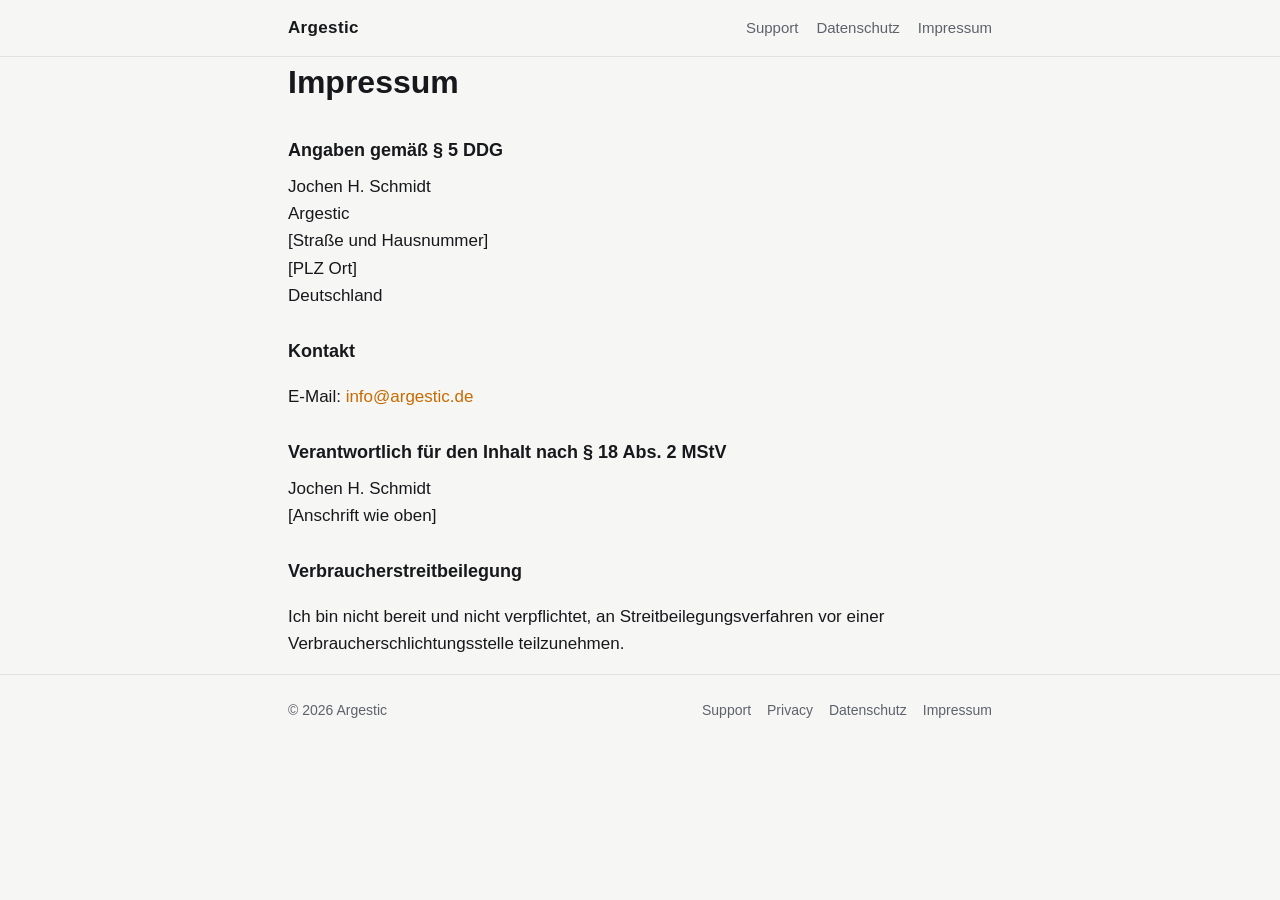
==== impressum.html @ 0b1c0c46 "The site: AVoidX, support, privacy, Impressum (address still to fill in)" ====
<!doctype html>
<html lang="de">
<head>
  <meta charset="utf-8">
  <meta name="viewport" content="width=device-width, initial-scale=1">
  <title>Impressum — Argestic</title>
  <meta name="robots" content="noindex">
  <link rel="icon" type="image/png" href="assets/favicon.png">
  <link rel="stylesheet" href="assets/style.css">
</head>
<body>
  <header class="site">
    <div class="wrap">
      <a class="brand" href="./">Argestic</a>
      <nav>
        <a href="support.html">Support</a>
        <a href="datenschutz.html">Datenschutz</a>
        <a href="impressum.html">Impressum</a>
      </nav>
    </div>
  </header>

  <main class="wrap">
    <article>
      <h1>Impressum</h1>

      <h3>Angaben gemäß § 5 DDG</h3>
      <address>
        Jochen H. Schmidt<br>
        Argestic<br>
        [Straße und Hausnummer]<br>
        [PLZ Ort]<br>
        Deutschland
      </address>

      <h3>Kontakt</h3>
      <p>E-Mail: <a href="mailto:info@argestic.de">info@argestic.de</a></p>

      <h3>Verantwortlich für den Inhalt nach § 18 Abs. 2 MStV</h3>
      <address>
        Jochen H. Schmidt<br>
        [Anschrift wie oben]
      </address>

      <h3>Verbraucherstreitbeilegung</h3>
      <p>Ich bin nicht bereit und nicht verpflichtet, an Streitbeilegungsverfahren vor einer
        Verbraucherschlichtungsstelle teilzunehmen.</p>
    </article>
  </main>

  <footer class="site">
    <div class="wrap">
      <span>© 2026 Argestic</span>
      <nav>
        <a href="support.html">Support</a>
        <a href="privacy.html">Privacy</a>
        <a href="datenschutz.html">Datenschutz</a>
        <a href="impressum.html">Impressum</a>
      </nav>
    </div>
  </footer>
</body>
</html>
---- assets/style.css ----
:root {
  --bg: #0e0f12;
  --panel: #17191e;
  --line: #262a31;
  --text: #e8e9ec;
  --muted: #9aa0aa;
  --accent: #ff9f2e;
  --max: 46rem;
}

@media (prefers-color-scheme: light) {
  :root {
    --bg: #f6f6f4;
    --panel: #ffffff;
    --line: #e2e2de;
    --text: #17181b;
    --muted: #5d626b;
    --accent: #c76a00;
  }
}

* { box-sizing: border-box; }

html { -webkit-text-size-adjust: 100%; }

body {
  margin: 0;
  background: var(--bg);
  color: var(--text);
  font: 17px/1.6 -apple-system, BlinkMacSystemFont, "SF Pro Text", "Segoe UI", Roboto, Helvetica, Arial, sans-serif;
}

a { color: var(--accent); text-decoration: none; }
a:hover { text-decoration: underline; }

.wrap { max-width: var(--max); margin: 0 auto; padding: 0 16px; }

header.site {
  border-bottom: 1px solid var(--line);
}
header.site .wrap {
  display: flex; align-items: center; justify-content: space-between;
  min-height: 56px; gap: 16px;
}
header.site .brand { color: var(--text); font-weight: 700; letter-spacing: .02em; }
header.site nav { display: flex; gap: 18px; font-size: 15px; }
header.site nav a { color: var(--muted); }
header.site nav a:hover { color: var(--text); text-decoration: none; }

main { padding: 48px 0 64px; }

.hero { text-align: center; padding: 16px 0 32px; }
.hero img { width: 128px; height: 128px; }
.hero h1 { font-size: clamp(30px, 6vw, 44px); line-height: 1.15; margin: 20px 0 8px; letter-spacing: -.01em; }
.hero p.lead { color: var(--muted); font-size: 19px; margin: 0 auto; max-width: 34rem; }

.platforms {
  display: grid; grid-template-columns: repeat(auto-fit, minmax(240px, 1fr));
  gap: 16px; margin: 40px 0;
}
.card {
  background: var(--panel); border: 1px solid var(--line); border-radius: 16px;
  padding: 20px 22px;
}
.card h3 { margin: 0 0 6px; font-size: 18px; }
.card p { margin: 0; color: var(--muted); font-size: 15px; }
.badge {
  display: inline-block; margin-top: 12px; padding: 3px 10px; border-radius: 999px;
  font-size: 13px; font-weight: 600; color: var(--accent);
  border: 1px solid color-mix(in srgb, var(--accent) 45%, transparent);
}

h2 { font-size: 22px; margin: 40px 0 12px; }
h3 { font-size: 18px; margin: 28px 0 8px; }
ul.features { padding-left: 1.2em; }
ul.features li { margin: 6px 0; }
.muted { color: var(--muted); }
.small { font-size: 14px; }

article h1 { font-size: 32px; margin: 0 0 8px; }
article p, article li { overflow-wrap: anywhere; }
address { font-style: normal; }

footer.site { border-top: 1px solid var(--line); padding: 24px 0 40px; font-size: 14px; color: var(--muted); }
footer.site .wrap { display: flex; flex-wrap: wrap; gap: 8px 20px; justify-content: space-between; }
footer.site nav { display: flex; flex-wrap: wrap; gap: 8px 16px; }
footer.site a { color: var(--muted); }
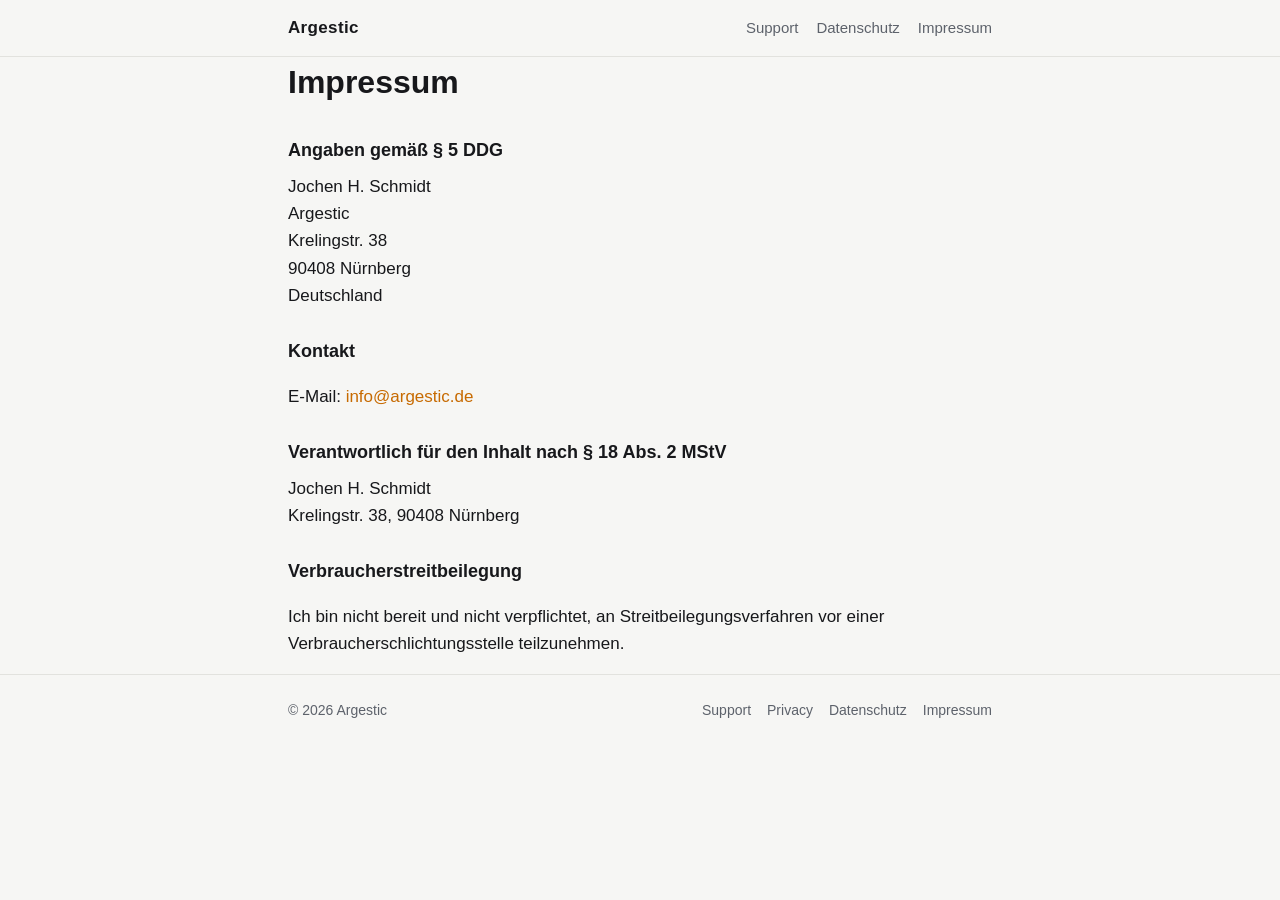
==== commit 25834484: "Impressum and privacy: the address" ====
--- a/impressum.html
+++ b/impressum.html
@@ -28,8 +28,8 @@
       <address>
         Jochen H. Schmidt<br>
         Argestic<br>
-        [Straße und Hausnummer]<br>
-        [PLZ Ort]<br>
+        Krelingstr. 38<br>
+        90408 Nürnberg<br>
         Deutschland
       </address>
 
@@ -39,7 +39,7 @@
       <h3>Verantwortlich für den Inhalt nach § 18 Abs. 2 MStV</h3>
       <address>
         Jochen H. Schmidt<br>
-        [Anschrift wie oben]
+        Krelingstr. 38, 90408 Nürnberg
       </address>
 
       <h3>Verbraucherstreitbeilegung</h3>
